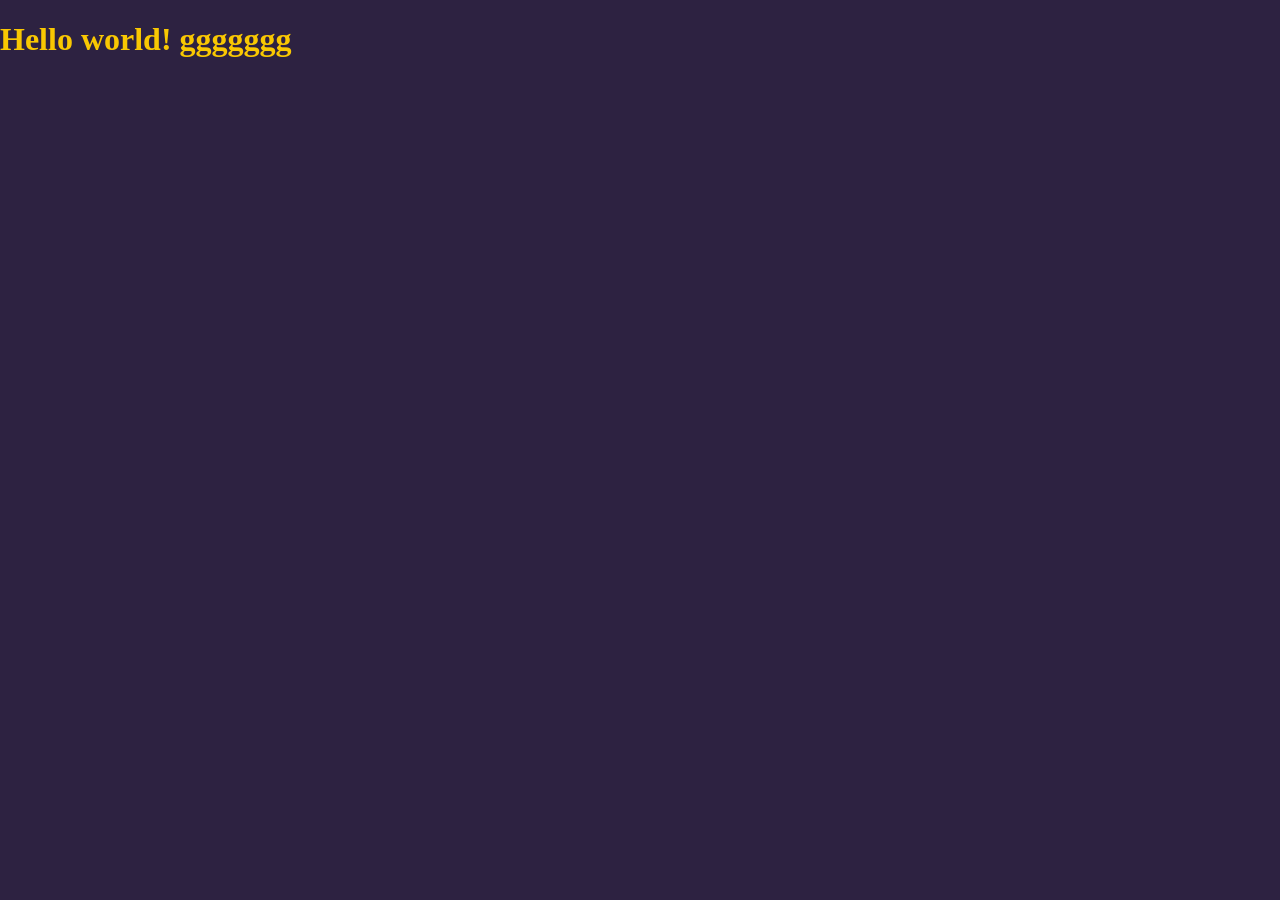
==== index.html @ c51897b6 "Updates" ====
<!DOCTYPE html>
<html lang="en">
<head>
  <meta charset="UTF-8">
  <meta name="viewport" content="width=device-width, initial-scale=1.0">
  <meta http-equiv="X-UA-Compatible" content="ie=edge">
  <title>Document</title>
  <link rel="stylesheet" href="css/main.css">
</head>
<body>
  <h1>Hello world! ggggggg</h1>
  
  <script src="js/main.js"></script>
</body>
</html>
---- css/main.css ----
/*! normalize.css v8.0.1 | MIT License | github.com/necolas/normalize.css */
/* Document
   ========================================================================== */
/**
 * 1. Correct the line height in all browsers.
 * 2. Prevent adjustments of font size after orientation changes in iOS.
 */
html {
  line-height: 1.15;
  /* 1 */
  -webkit-text-size-adjust: 100%;
  /* 2 */ }

/* Sections
   ========================================================================== */
/**
 * Remove the margin in all browsers.
 */
body {
  margin: 0; }

/**
 * Render the `main` element consistently in IE.
 */
main {
  display: block; }

/**
 * Correct the font size and margin on `h1` elements within `section` and
 * `article` contexts in Chrome, Firefox, and Safari.
 */
h1 {
  font-size: 2em;
  margin: 0.67em 0; }

/* Grouping content
   ========================================================================== */
/**
 * 1. Add the correct box sizing in Firefox.
 * 2. Show the overflow in Edge and IE.
 */
hr {
  -webkit-box-sizing: content-box;
          box-sizing: content-box;
  /* 1 */
  height: 0;
  /* 1 */
  overflow: visible;
  /* 2 */ }

/**
 * 1. Correct the inheritance and scaling of font size in all browsers.
 * 2. Correct the odd `em` font sizing in all browsers.
 */
pre {
  font-family: monospace, monospace;
  /* 1 */
  font-size: 1em;
  /* 2 */ }

/* Text-level semantics
   ========================================================================== */
/**
 * Remove the gray background on active links in IE 10.
 */
a {
  background-color: transparent; }

/**
 * 1. Remove the bottom border in Chrome 57-
 * 2. Add the correct text decoration in Chrome, Edge, IE, Opera, and Safari.
 */
abbr[title] {
  border-bottom: none;
  /* 1 */
  text-decoration: underline;
  /* 2 */
  -webkit-text-decoration: underline dotted;
          text-decoration: underline dotted;
  /* 2 */ }

/**
 * Add the correct font weight in Chrome, Edge, and Safari.
 */
b,
strong {
  font-weight: bolder; }

/**
 * 1. Correct the inheritance and scaling of font size in all browsers.
 * 2. Correct the odd `em` font sizing in all browsers.
 */
code,
kbd,
samp {
  font-family: monospace, monospace;
  /* 1 */
  font-size: 1em;
  /* 2 */ }

/**
 * Add the correct font size in all browsers.
 */
small {
  font-size: 80%; }

/**
 * Prevent `sub` and `sup` elements from affecting the line height in
 * all browsers.
 */
sub,
sup {
  font-size: 75%;
  line-height: 0;
  position: relative;
  vertical-align: baseline; }

sub {
  bottom: -0.25em; }

sup {
  top: -0.5em; }

/* Embedded content
   ========================================================================== */
/**
 * Remove the border on images inside links in IE 10.
 */
img {
  border-style: none; }

/* Forms
   ========================================================================== */
/**
 * 1. Change the font styles in all browsers.
 * 2. Remove the margin in Firefox and Safari.
 */
button,
input,
optgroup,
select,
textarea {
  font-family: inherit;
  /* 1 */
  font-size: 100%;
  /* 1 */
  line-height: 1.15;
  /* 1 */
  margin: 0;
  /* 2 */ }

/**
 * Show the overflow in IE.
 * 1. Show the overflow in Edge.
 */
button,
input {
  /* 1 */
  overflow: visible; }

/**
 * Remove the inheritance of text transform in Edge, Firefox, and IE.
 * 1. Remove the inheritance of text transform in Firefox.
 */
button,
select {
  /* 1 */
  text-transform: none; }

/**
 * Correct the inability to style clickable types in iOS and Safari.
 */
button,
[type="button"],
[type="reset"],
[type="submit"] {
  -webkit-appearance: button; }

/**
 * Remove the inner border and padding in Firefox.
 */
button::-moz-focus-inner,
[type="button"]::-moz-focus-inner,
[type="reset"]::-moz-focus-inner,
[type="submit"]::-moz-focus-inner {
  border-style: none;
  padding: 0; }

/**
 * Restore the focus styles unset by the previous rule.
 */
button:-moz-focusring,
[type="button"]:-moz-focusring,
[type="reset"]:-moz-focusring,
[type="submit"]:-moz-focusring {
  outline: 1px dotted ButtonText; }

/**
 * Correct the padding in Firefox.
 */
fieldset {
  padding: 0.35em 0.75em 0.625em; }

/**
 * 1. Correct the text wrapping in Edge and IE.
 * 2. Correct the color inheritance from `fieldset` elements in IE.
 * 3. Remove the padding so developers are not caught out when they zero out
 *    `fieldset` elements in all browsers.
 */
legend {
  -webkit-box-sizing: border-box;
          box-sizing: border-box;
  /* 1 */
  color: inherit;
  /* 2 */
  display: table;
  /* 1 */
  max-width: 100%;
  /* 1 */
  padding: 0;
  /* 3 */
  white-space: normal;
  /* 1 */ }

/**
 * Add the correct vertical alignment in Chrome, Firefox, and Opera.
 */
progress {
  vertical-align: baseline; }

/**
 * Remove the default vertical scrollbar in IE 10+.
 */
textarea {
  overflow: auto; }

/**
 * 1. Add the correct box sizing in IE 10.
 * 2. Remove the padding in IE 10.
 */
[type="checkbox"],
[type="radio"] {
  -webkit-box-sizing: border-box;
          box-sizing: border-box;
  /* 1 */
  padding: 0;
  /* 2 */ }

/**
 * Correct the cursor style of increment and decrement buttons in Chrome.
 */
[type="number"]::-webkit-inner-spin-button,
[type="number"]::-webkit-outer-spin-button {
  height: auto; }

/**
 * 1. Correct the odd appearance in Chrome and Safari.
 * 2. Correct the outline style in Safari.
 */
[type="search"] {
  -webkit-appearance: textfield;
  /* 1 */
  outline-offset: -2px;
  /* 2 */ }

/**
 * Remove the inner padding in Chrome and Safari on macOS.
 */
[type="search"]::-webkit-search-decoration {
  -webkit-appearance: none; }

/**
 * 1. Correct the inability to style clickable types in iOS and Safari.
 * 2. Change font properties to `inherit` in Safari.
 */
::-webkit-file-upload-button {
  -webkit-appearance: button;
  /* 1 */
  font: inherit;
  /* 2 */ }

/* Interactive
   ========================================================================== */
/*
 * Add the correct display in Edge, IE 10+, and Firefox.
 */
details {
  display: block; }

/*
 * Add the correct display in all browsers.
 */
summary {
  display: list-item; }

/* Misc
   ========================================================================== */
/**
 * Add the correct display in IE 10+.
 */
template {
  display: none; }

/**
 * Add the correct display in IE 10.
 */
[hidden] {
  display: none; }

html {
  -webkit-box-sizing: border-box;
          box-sizing: border-box; }

*, *:before, *:after {
  -webkit-box-sizing: inherit;
          box-sizing: inherit; }

body {
  color: #F9C802;
  background: #2D2241; }

/*# sourceMappingURL=main.css.map */
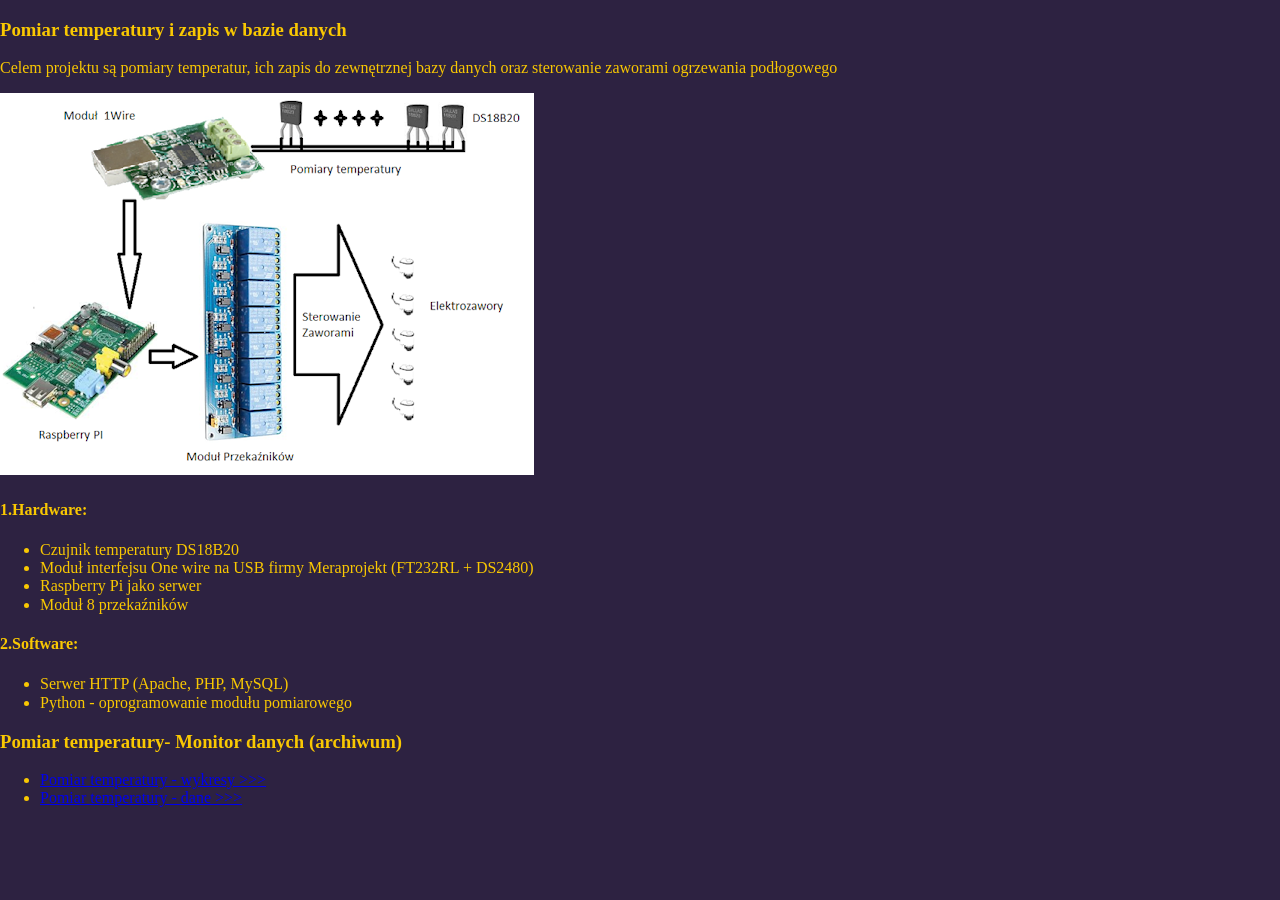
==== commit 1abf3466: "Updates" ====
--- a/index.html
+++ b/index.html
@@ -8,8 +8,66 @@
   <link rel="stylesheet" href="css/main.css">
 </head>
 <body>
-  <h1>Hello world! ggggggg</h1>
-  
-  <script src="js/main.js"></script>
+        <script src="js/main.js"></script>
+  <main class="main">
+    <div class="container">
+        <h3>Pomiar temperatury i zapis w bazie danych</h3>
+        <div class="contener1">
+            <p>Celem projektu są pomiary temperatur, ich
+                zapis do zewnętrznej bazy danych oraz sterowanie zaworami ogrzewania podłogowego</p>
+            <img alt="Pi" src="/src/assets/img/schemat_rpi2.png" class="img-fluid"> <br>
+            <h4>1.Hardware:</h4>
+            <ul>
+                <li>
+                    Czujnik temperatury DS18B20
+                </li>
+                <Li>
+                    Moduł interfejsu One wire na USB firmy Meraprojekt (FT232RL + DS2480)
+                </Li>
+                <li>
+                    Raspberry Pi jako serwer
+                </li>
+                <li>
+                    Moduł 8 przekaźników
+                </li>
+            </ul>
+
+            <h4>2.Software:</h4>
+            <ul>
+                <li>
+                    Serwer HTTP (Apache, PHP, MySQL)
+                </li>
+                <li>
+                    Python - oprogramowanie modułu pomiarowego
+                </li>
+            </UL>
+
+            <h3>Pomiar temperatury- Monitor danych (archiwum)</h3>
+            <ul>
+
+                <li>
+                    <a href="new_wyk5.html">Pomiar temperatury - wykresy >>></a>
+                </li>
+
+                <li>
+                    <a href="new_cz.php">Pomiar temperatury - dane >>></a>
+                </li>
+            </ul>
+
+        </div>
+    </div>
+</main>    
+<!-- Optional JavaScript -->
+
+<!-- jQuery first, then Popper.js, then Bootstrap JS -->
+<script src="https://code.jquery.com/jquery-3.3.1.slim.min.js"
+    integrity="sha384-q8i/X+965DzO0rT7abK41JStQIAqVgRVzpbzo5smXKp4YfRvH+8abtTE1Pi6jizo" crossorigin="anonymous">
+</script>
+<script src="https://cdnjs.cloudflare.com/ajax/libs/popper.js/1.14.7/umd/popper.min.js"
+    integrity="sha384-UO2eT0CpHqdSJQ6hJty5KVphtPhzWj9WO1clHTMGa3JDZwrnQq4sF86dIHNDz0W1" crossorigin="anonymous">
+</script>
+<script src="https://stackpath.bootstrapcdn.com/bootstrap/4.3.1/js/bootstrap.min.js"
+    integrity="sha384-JjSmVgyd0p3pXB1rRibZUAYoIIy6OrQ6VrjIEaFf/nJGzIxFDsf4x0xIM+B07jRM" crossorigin="anonymous">
+</script>
 </body>
 </html>
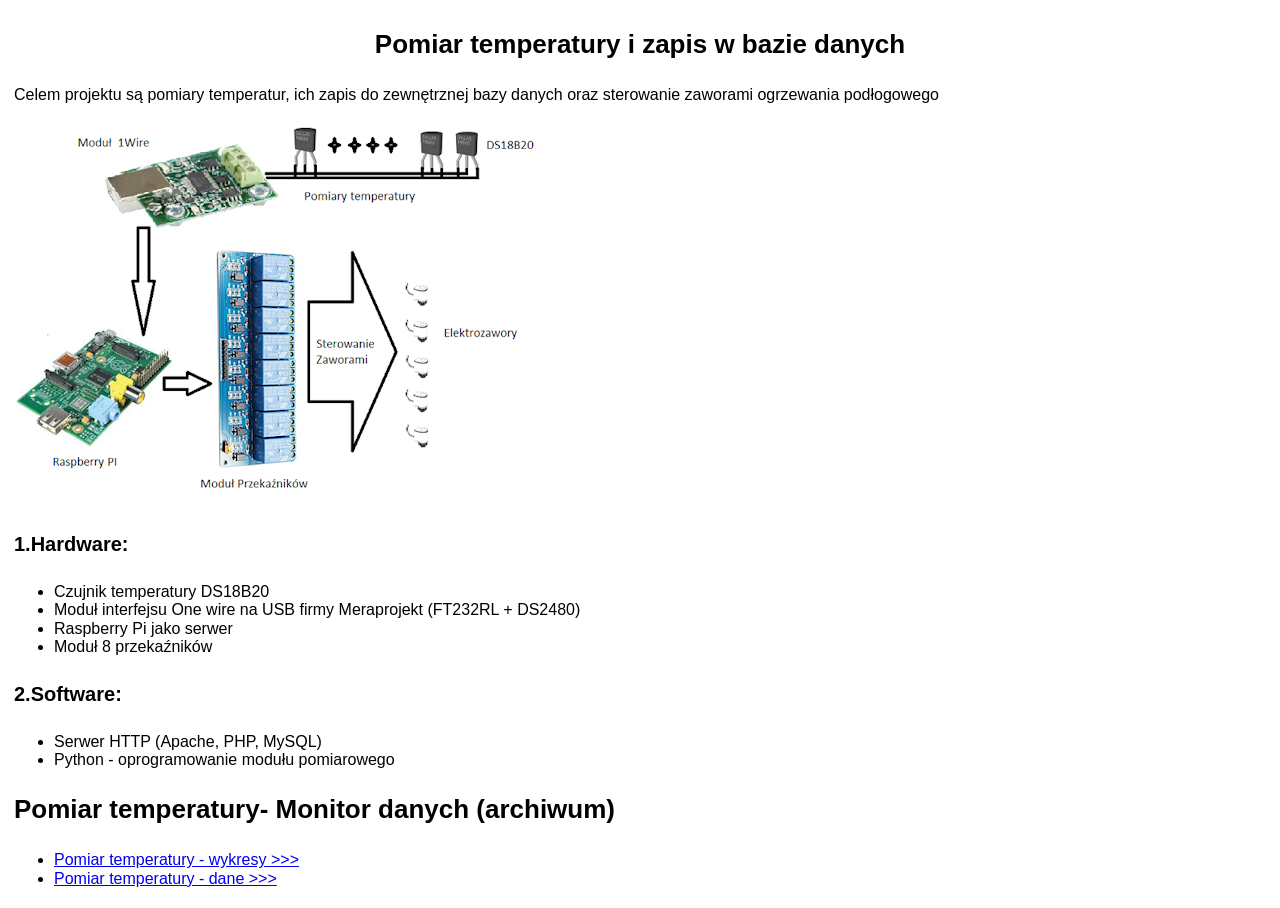
==== commit 2be8ecd0: "Updates" ====
--- a/index.html
+++ b/index.html
@@ -1,5 +1,5 @@
 <!DOCTYPE html>
-<html lang="en">
+<html lang="pl">
 <head>
   <meta charset="UTF-8">
   <meta name="viewport" content="width=device-width, initial-scale=1.0">
@@ -15,7 +15,7 @@
         <div class="contener1">
             <p>Celem projektu są pomiary temperatur, ich
                 zapis do zewnętrznej bazy danych oraz sterowanie zaworami ogrzewania podłogowego</p>
-            <img alt="Pi" src="/src/assets/img/schemat_rpi2.png" class="img-fluid"> <br>
+            <img alt="Pi" src="assets/img/schemat_rpi2.png" class="img-fluid"> <br>
             <h4>1.Hardware:</h4>
             <ul>
                 <li>
--- a/css/main.css
+++ b/css/main.css
@@ -307,16 +307,74 @@
 [hidden] {
   display: none; }
 
-html {
-  -webkit-box-sizing: border-box;
-          box-sizing: border-box; }
-
 *, *:before, *:after {
   -webkit-box-sizing: inherit;
           box-sizing: inherit; }
 
+html,
+body,
+input,
+select {
+  font-size: 16px;
+  font-family: Arial, Helvetica, sans-serif;
+  text-align: center;
+  width: auto;
+  margin: 4px;
+  /*    margin: 10px;*/
+  -webkit-box-sizing: border-box;
+          box-sizing: border-box; }
+
+td {
+  padding: 4px; }
+
+.chart-container {
+  position: relative;
+  margin: auto;
+  height: 40vh;
+  width: 80vw; }
+
+h3 {
+  font-size: 26px;
+  /*    text-align-last: center;*/ }
+
+h4 {
+  font-size: 20px;
+  /*    text-align-last: center;*/ }
+
+.dane {
+  text-align: center;
+  margin-bottom: 20px; }
+
+table,
+tr,
+th,
+td {
+  border: 1px solid black;
+  border-collapse: collapse;
+  text-align: center; }
+
+tr {
+  text-align: center; }
+
+.contener1 {
+  /*
+  display: grid;
+  justify-content: center;
+*/
+  text-align: left; }
+
+caption {
+  font-size: 18px;
+  font-weight: bold; }
+
+p {
+  margin-top: 2px; }
+
 body {
-  color: #F9C802;
-  background: #2D2241; }
+  margin: 10px; }
+
+caption {
+  text-align: center;
+  caption-side: top; }
 
 /*# sourceMappingURL=main.css.map */
